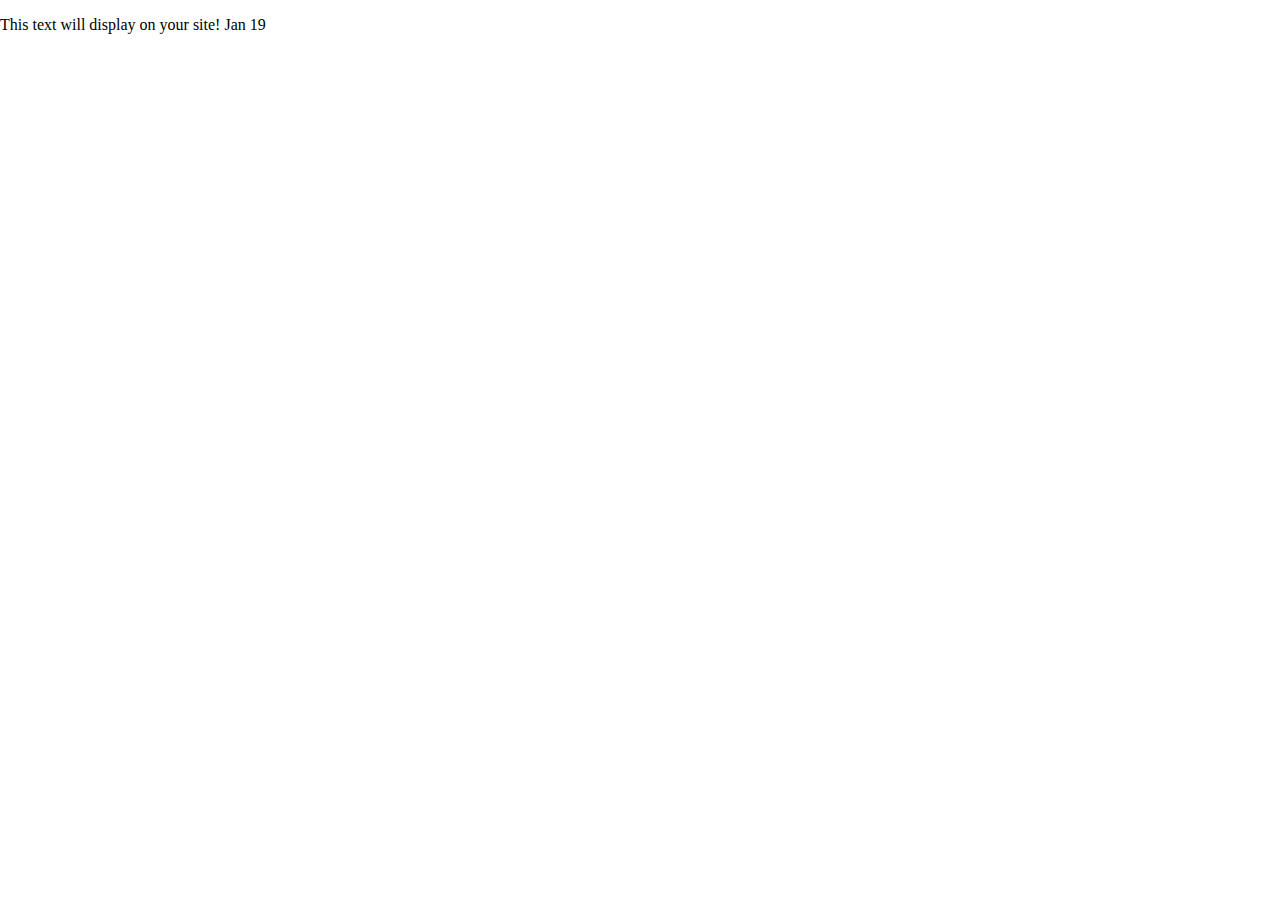
==== index.html @ 3e7a830b "copied starter file" ====
<!doctype html>
<html class="no-js" lang="en">

<head>
  <meta charset="utf-8">
  <title>Responsive Layouts</title>
  <meta name="description" content="This site will serve as the hub for many sub responsive layouts">
  <meta name="viewport" content="width=device-width, initial-scale=1">

  <meta property="og:title" content="">
  <meta property="og:type" content="">
  <meta property="og:url" content="">
  <meta property="og:image" content="">

  <link rel="manifest" href="site.webmanifest">
  <link rel="apple-touch-icon" href="icon.png">
  <!-- Place favicon.ico in the root directory -->

  <link rel="stylesheet" href="css/normalize.css">
  <link rel="stylesheet" href="css/main.css">

  <meta name="theme-color" content="#fafafa">
</head>

<body>
  <!-- Place your site's HTML here -->
  <p>This text will display on your site! Jan 19</p>
  <script src="js/main.js"></script>
</body>

</html>
---- css/main.css ----
/* Place CSS styles here */
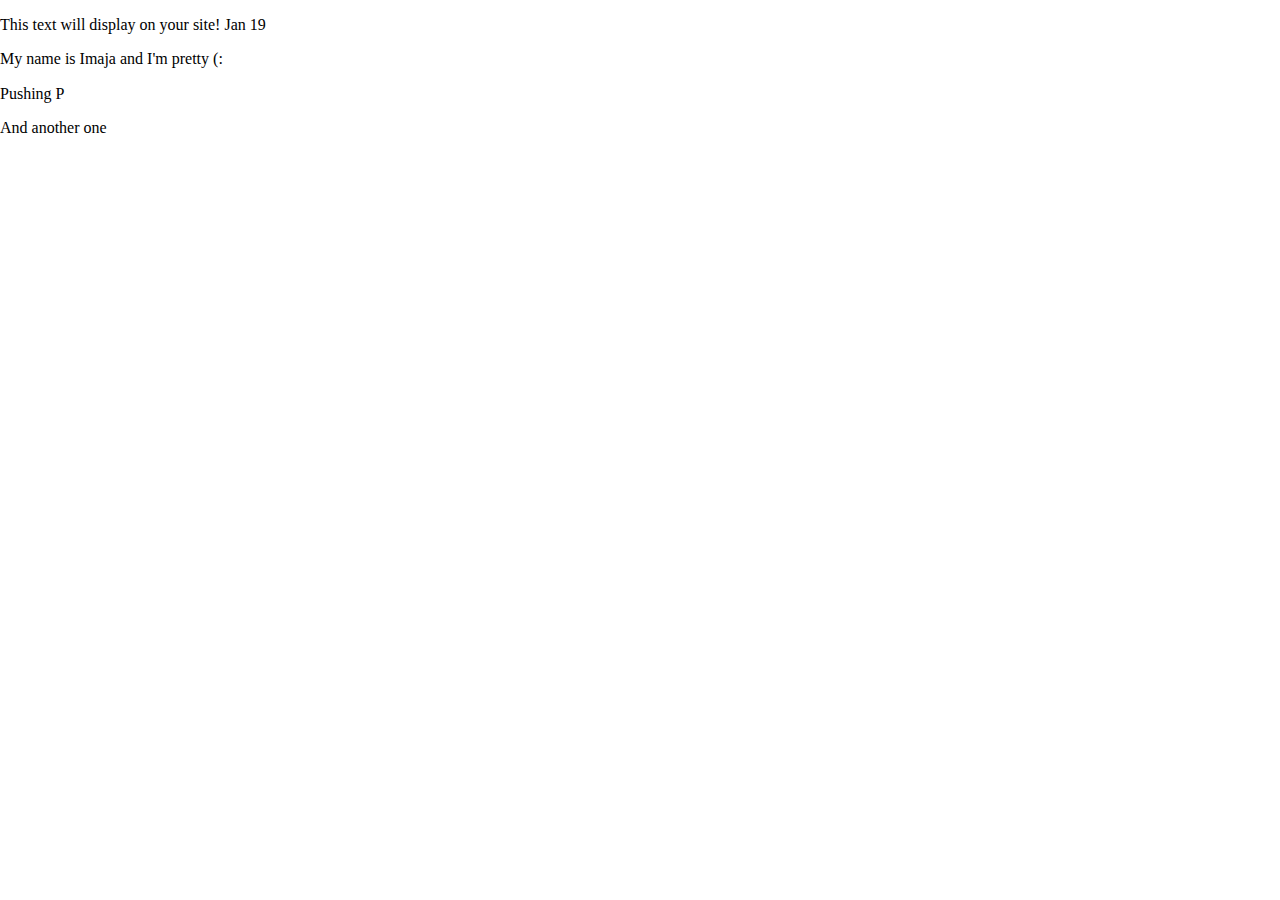
==== commit def3443d: "Update index.html" ====
--- a/index.html
+++ b/index.html
@@ -25,6 +25,9 @@
 <body>
   <!-- Place your site's HTML here -->
   <p>This text will display on your site! Jan 19</p>
+  <p>My name is Imaja and I'm pretty (:</p>
+  <p>Pushing P</p>
+  <p>And another one</p>
   <script src="js/main.js"></script>
 </body>
 
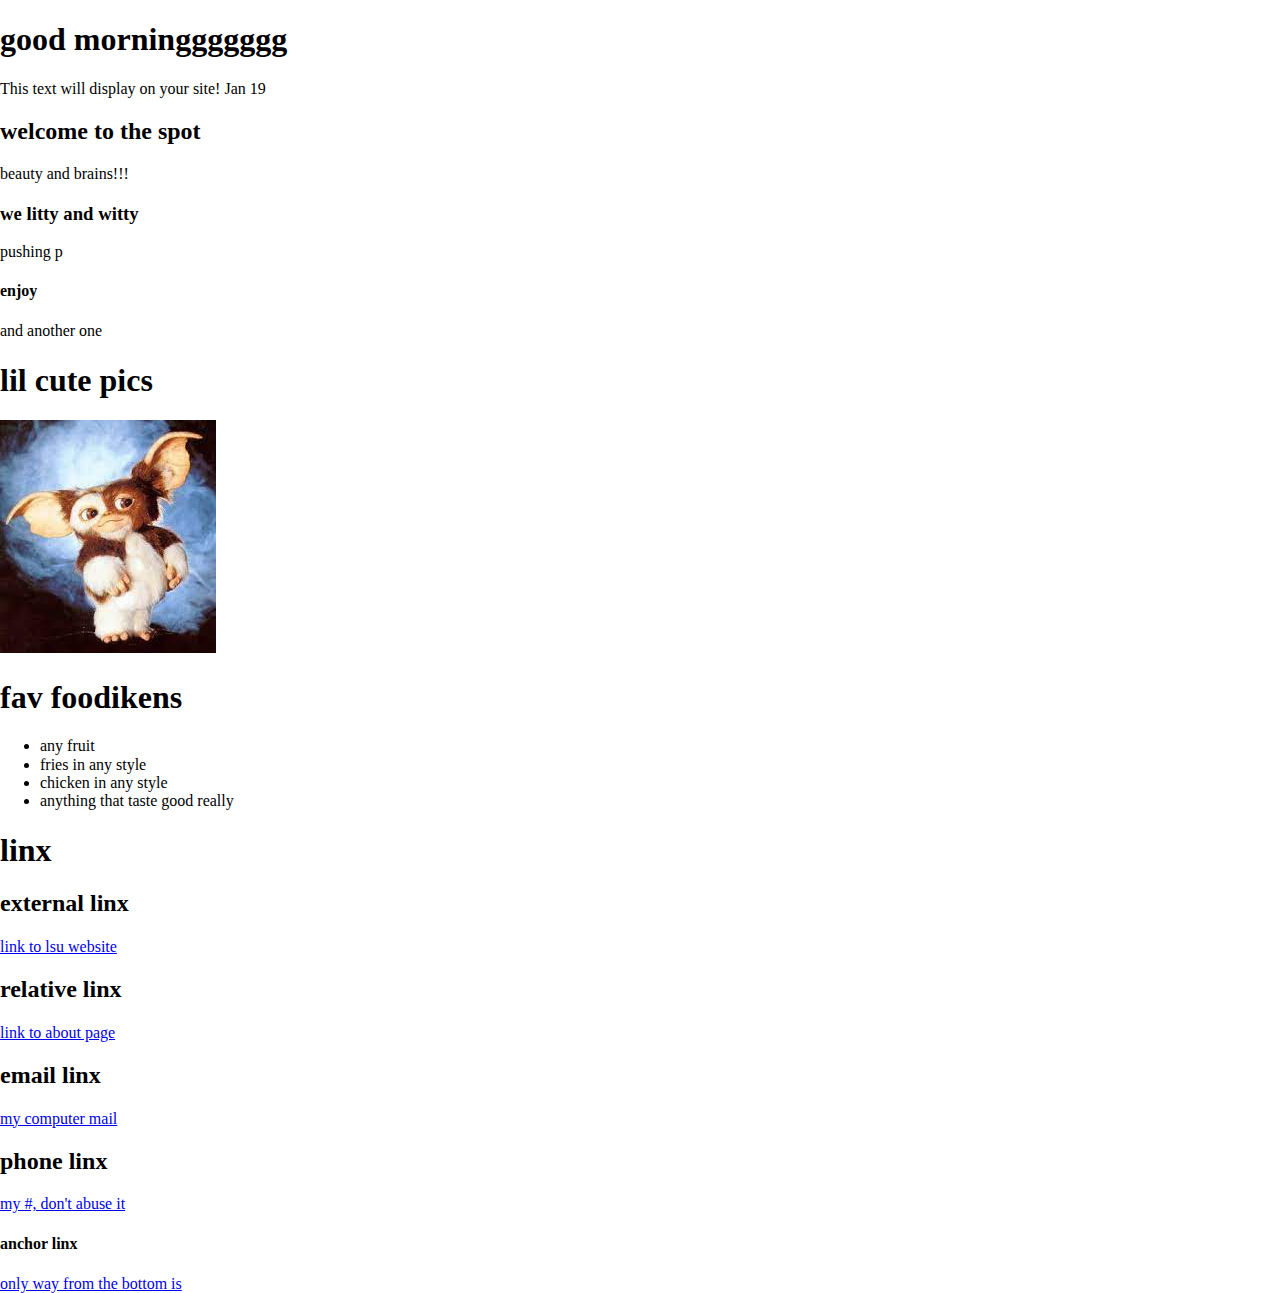
==== commit 3e8dd32f: "added a new page and some links" ====
--- a/index.html
+++ b/index.html
@@ -24,10 +24,36 @@
 
 <body>
   <!-- Place your site's HTML here -->
+  <h1 id="top-of-page">good morninggggggg</h1>
   <p>This text will display on your site! Jan 19</p>
-  <p>My name is Imaja and I'm pretty (:</p>
-  <p>Pushing P</p>
-  <p>And another one</p>
+  <h2>welcome to the spot</h2>
+  <p>beauty and brains!!!</p>
+  <h3>we litty and witty</h3>
+  <p>pushing p</p>
+  <h4>enjoy</h4>
+  <p>and another one</p>
+  <h1>lil cute pics</h1>
+  <img src="./img/giz2.jpg" alt="">
+  <img src="./img/me me me.jpg" alt="">
+  <img src="./img/chihuahua!.jpg" alt="">
+  <h1>fav foodikens</h1>
+  <ul>
+    <li>any fruit</li>
+    <li>fries in any style</li>
+    <li>chicken in any style</li>
+    <li>anything that taste good really</li>
+  </ul>
+  <h1>linx</h1>
+  <h2>external linx</h2>
+  <a href="https://mylsu.apps.lsu.edu/LSU/Welcome" target="_blank">link to lsu website</a>
+  <h2>relative linx</h2>
+  <a href="./about.html" target="_blank">link to about page</a>
+  <h2>email linx</h2>
+  <a href="mailto:imaja.williams@gmail.com">my computer mail</a>
+  <h2>phone linx</h2>
+  <a href="tel:2255555555">my #, don't abuse it</a>
+  <h4>anchor linx</h4>
+  <a href="#top-of-page">only way from the bottom is</a>
   <script src="js/main.js"></script>
 </body>
 
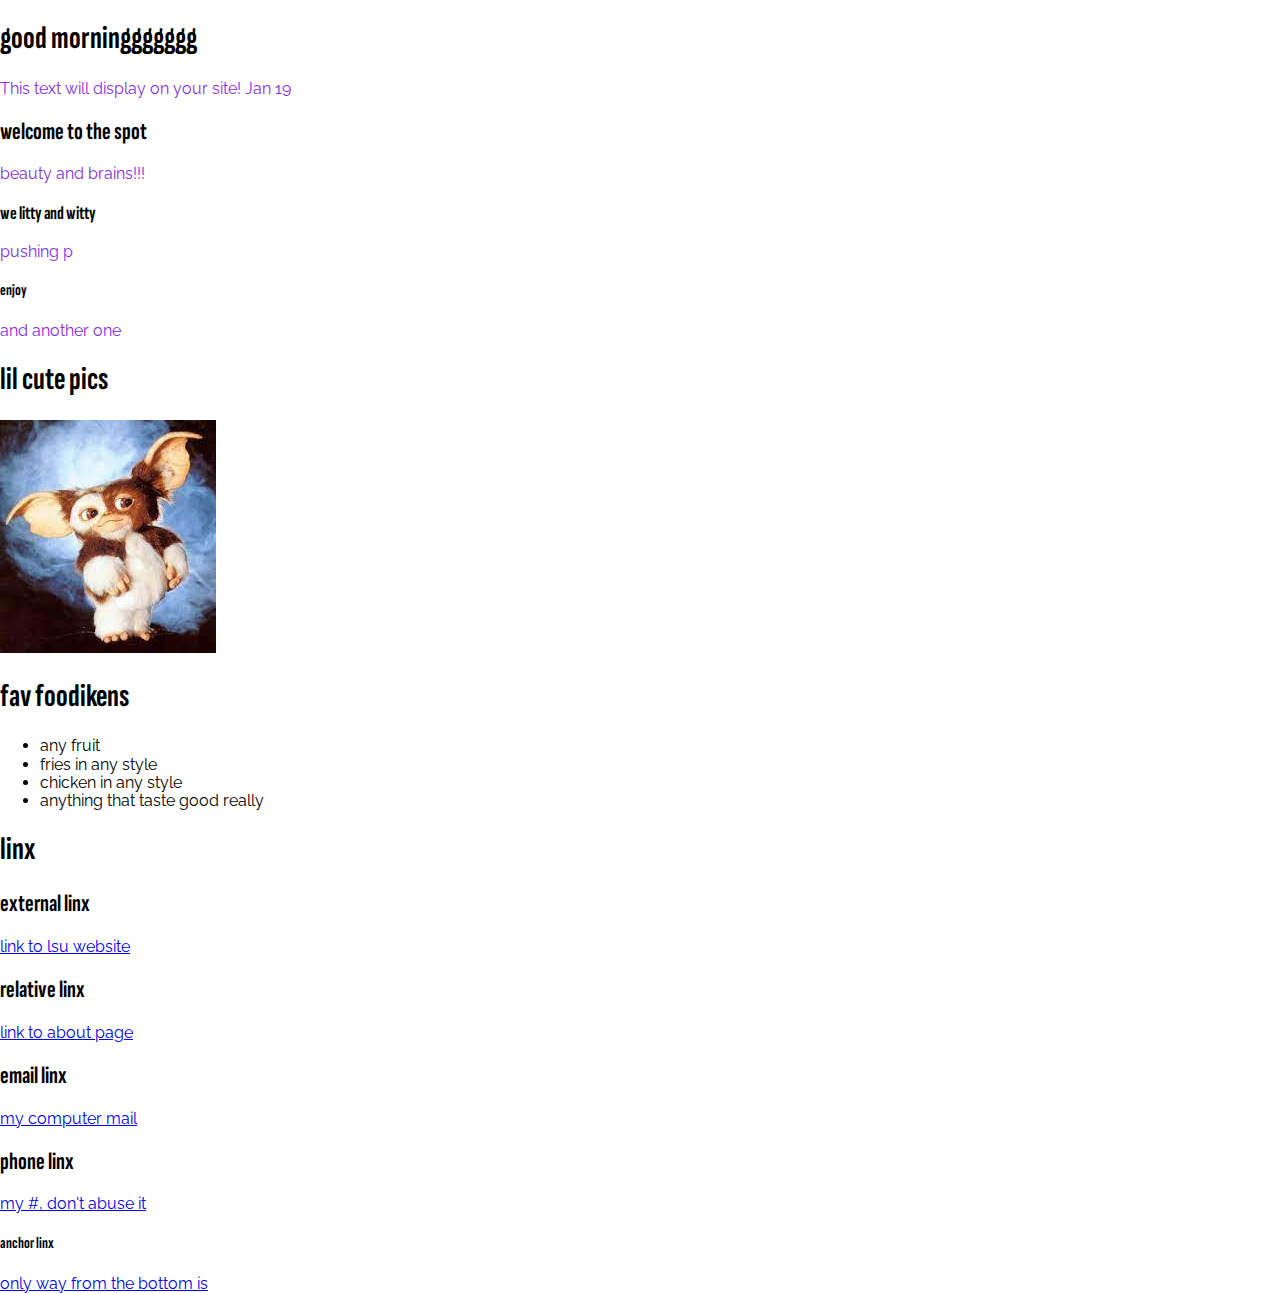
==== commit 9a63be8c: "added css" ====
--- a/index.html
+++ b/index.html
@@ -20,6 +20,9 @@
   <link rel="stylesheet" href="css/main.css">
 
   <meta name="theme-color" content="#fafafa">
+  <link rel="preconnect" href="https://fonts.googleapis.com">
+  <link rel="preconnect" href="https://fonts.gstatic.com" crossorigin>
+  <link href="https://fonts.googleapis.com/css2?family=Raleway:ital,wght@0,400;1,300&family=Sofia+Sans+Extra+Condensed:wght@500&display=swap" rel="stylesheet">
 </head>
 
 <body>
--- a/css/main.css
+++ b/css/main.css
@@ -1 +1,7 @@
 /* Place CSS styles here */
+body  {font-family: 'Raleway', sans-serif;}
+h1,
+h2,
+h3,
+h4 {font-family: 'Sofia Sans Extra Condensed', sans-serif;}
+p   {color:blueviolet}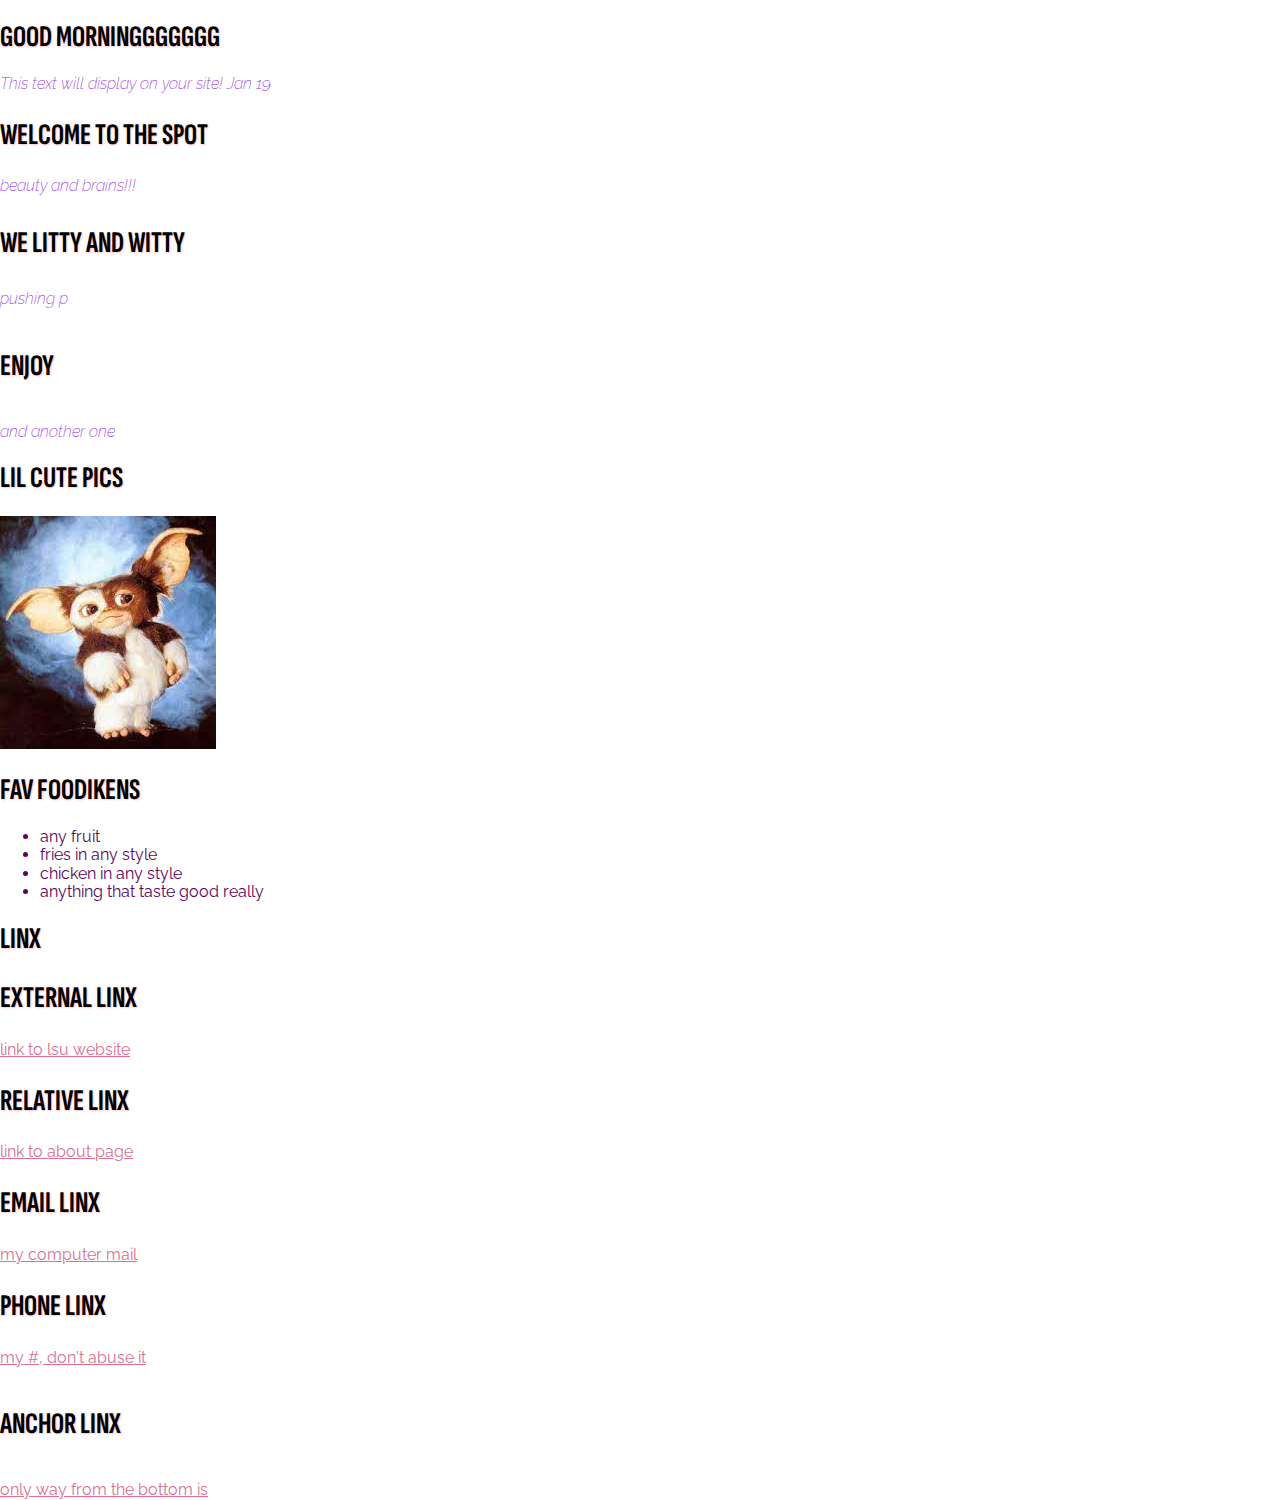
==== commit 9e34b537: "css font weight, styles, sizes, and colors" ====
--- a/index.html
+++ b/index.html
@@ -22,7 +22,7 @@
   <meta name="theme-color" content="#fafafa">
   <link rel="preconnect" href="https://fonts.googleapis.com">
   <link rel="preconnect" href="https://fonts.gstatic.com" crossorigin>
-  <link href="https://fonts.googleapis.com/css2?family=Raleway:ital,wght@0,400;1,300&family=Sofia+Sans+Extra+Condensed:wght@500&display=swap" rel="stylesheet">
+  <link href="https://fonts.googleapis.com/css2?family=Raleway:ital,wght@0,400;0,600;1,300&family=Sofia+Sans+Extra+Condensed:ital,wght@0,500;1,200&display=swap" rel="stylesheet">
 </head>
 
 <body>
--- a/css/main.css
+++ b/css/main.css
@@ -3,5 +3,13 @@
 h1,
 h2,
 h3,
-h4 {font-family: 'Sofia Sans Extra Condensed', sans-serif;}
-p   {color:blueviolet}+h4 {font-family: 'Sofia Sans Extra Condensed', sans-serif;
+    font-size: 30px;
+    font-weight: 700;
+    text-transform: uppercase;
+    text-shadow: 1px 1px 2px pink;}
+p   {color:blueviolet;
+    font-style: italic;
+    font-weight: 200;}
+:any-link {color: palevioletred;}
+li  {color: rgb(92, 3, 92);}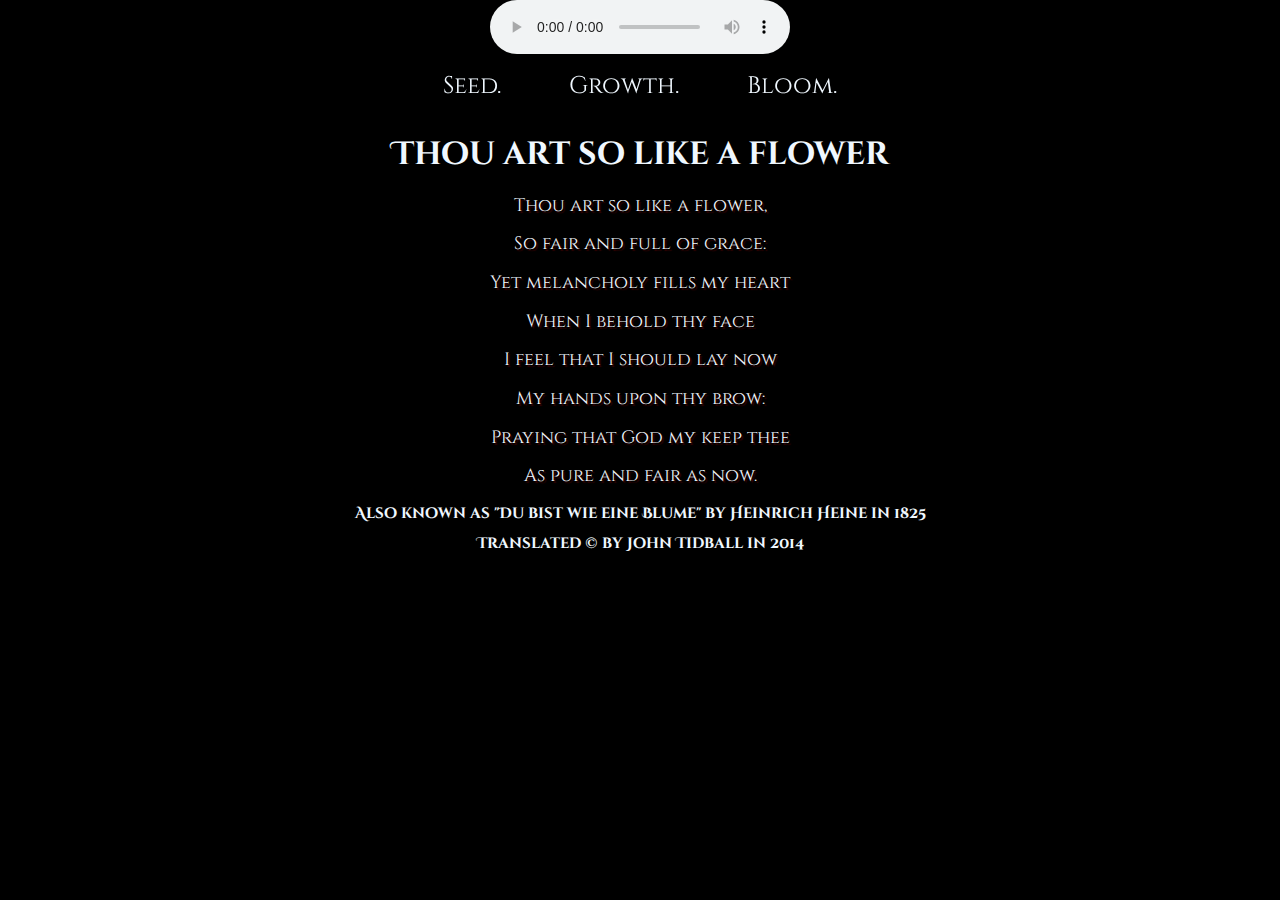
==== commit 8d8cc8ab: "css" ====
--- a/index.html
+++ b/index.html
@@ -3,7 +3,7 @@
 
 <head>
   <meta charset="utf-8">
-  <title>Responsive Layouts</title>
+  <title>Play Play Page</title>
   <meta name="description" content="This site will serve as the hub for many sub responsive layouts">
   <meta name="viewport" content="width=device-width, initial-scale=1">
 
@@ -23,41 +23,39 @@
   <link rel="preconnect" href="https://fonts.googleapis.com">
   <link rel="preconnect" href="https://fonts.gstatic.com" crossorigin>
   <link href="https://fonts.googleapis.com/css2?family=Raleway:ital,wght@0,400;0,600;1,300&family=Sofia+Sans+Extra+Condensed:ital,wght@0,500;1,200&display=swap" rel="stylesheet">
+  <link rel="preconnect" href="https://fonts.googleapis.com">
+  <link rel="preconnect" href="https://fonts.gstatic.com" crossorigin>
+  <link href="https://fonts.googleapis.com/css2?family=Cinzel+Decorative:wght@700&family=Fauna+One&display=swap" rel="stylesheet">
+  <link rel="preconnect" href="https://fonts.googleapis.com">
+  <link rel="preconnect" href="https://fonts.gstatic.com" crossorigin>
+  <link href="https://fonts.googleapis.com/css2?family=Cinzel&family=Cinzel+Decorative:wght@400;700&family=Fauna+One&display=swap" rel="stylesheet">
 </head>
 
 <body>
   <!-- Place your site's HTML here -->
-  <h1 id="top-of-page">good morninggggggg</h1>
-  <p>This text will display on your site! Jan 19</p>
-  <h2>welcome to the spot</h2>
-  <p>beauty and brains!!!</p>
-  <h3>we litty and witty</h3>
-  <p>pushing p</p>
-  <h4>enjoy</h4>
-  <p>and another one</p>
-  <h1>lil cute pics</h1>
-  <img src="./img/giz2.jpg" alt="">
-  <img src="./img/me me me.jpg" alt="">
-  <img src="./img/chihuahua!.jpg" alt="">
-  <h1>fav foodikens</h1>
-  <ul>
-    <li>any fruit</li>
-    <li>fries in any style</li>
-    <li>chicken in any style</li>
-    <li>anything that taste good really</li>
-  </ul>
-  <h1>linx</h1>
-  <h2>external linx</h2>
-  <a href="https://mylsu.apps.lsu.edu/LSU/Welcome" target="_blank">link to lsu website</a>
-  <h2>relative linx</h2>
-  <a href="./about.html" target="_blank">link to about page</a>
-  <h2>email linx</h2>
-  <a href="mailto:imaja.williams@gmail.com">my computer mail</a>
-  <h2>phone linx</h2>
-  <a href="tel:2255555555">my #, don't abuse it</a>
-  <h4>anchor linx</h4>
-  <a href="#top-of-page">only way from the bottom is</a>
-  <script src="js/main.js"></script>
+ <video class="roses" autoplay muted loop src="./img/roses-31649.mp4"></video>
+ <audio class="good-days" source src="./img/SZA_-_Good_Days_(Instrumental).mp3" controls></audio>
+  <header>
+    <div class="hvr-sink"><button class="seed">Seed.</button></div>
+    <div class="hvr-grow"><button class="growth">Growth.</button></div>
+    <div class="hvr-bob"><button class="bloom">Bloom.</button></div>
+  </header>
+  <div class="poem">
+  <h1 class="animate__animated animate__jackInTheBox">Thou art so like a flower</h1>
+   <p class="animate__animated animate__pulse">Thou art so like a flower,</p>
+   <p class="animate__animated animate__pulse">So fair and full of grace:</p>
+   <p class="animate__animated animate__pulse">Yet melancholy fills my heart</p>
+   <p class="animate__animated animate__pulse">When I behold thy face</p>
+   <p class="animate__animated animate__pulse">I feel that I should lay now</p>
+   <p class="animate__animated animate__pulse">My hands upon thy brow:</p>
+   <p class="animate__animated animate__pulse">Praying that God my keep thee</p>
+   <p class="animate__animated animate__pulse">As pure and fair as now.</p>
+  </div>
+   <footer>
+   <h2 class="animate__animated animate__backInUp">Also known as "Du bist wie eine Blume" by Heinrich Heine in 1825</h3>
+   <h2 class="animate__animated animate__backInUp"> Translated &copy; by John Tidball in 2014</h3>
+   </footer>
+ <script src="js/main.js"></script>
 </body>
 
 </html>
--- a/css/main.css
+++ b/css/main.css
@@ -1,15 +1,307 @@
 /* Place CSS styles here */
-body  {font-family: 'Raleway', sans-serif;}
-h1,
-h2,
-h3,
-h4 {font-family: 'Sofia Sans Extra Condensed', sans-serif;
-    font-size: 30px;
-    font-weight: 700;
-    text-transform: uppercase;
-    text-shadow: 1px 1px 2px pink;}
-p   {color:blueviolet;
-    font-style: italic;
-    font-weight: 200;}
-:any-link {color: palevioletred;}
-li  {color: rgb(92, 3, 92);}+.animate__animated {
+    -webkit-animation-duration: 2s;
+    animation-duration: 2s;
+    -webkit-animation-fill-mode: both;
+    animation-fill-mode: both;
+  }
+  @-webkit-keyframes jackInTheBox {
+    from {
+      opacity: 0;
+      -webkit-transform: scale(0.1) rotate(30deg);
+      transform: scale(0.1) rotate(30deg);
+      -webkit-transform-origin: center bottom;
+      transform-origin: center bottom;
+    }
+  
+    50% {
+      -webkit-transform: rotate(-10deg);
+      transform: rotate(-10deg);
+    }
+  
+    70% {
+      -webkit-transform: rotate(3deg);
+      transform: rotate(3deg);
+    }
+  
+    to {
+      opacity: 1;
+      -webkit-transform: scale(1);
+      transform: scale(1);
+    }
+  }
+  @keyframes jackInTheBox {
+    from {
+      opacity: 0;
+      -webkit-transform: scale(0.1) rotate(30deg);
+      transform: scale(0.1) rotate(30deg);
+      -webkit-transform-origin: center bottom;
+      transform-origin: center bottom;
+    }
+  
+    50% {
+      -webkit-transform: rotate(-10deg);
+      transform: rotate(-10deg);
+    }
+  
+    70% {
+      -webkit-transform: rotate(3deg);
+      transform: rotate(3deg);
+    }
+  
+    to {
+      opacity: 1;
+      -webkit-transform: scale(1);
+      transform: scale(1);
+    }
+  }
+  .animate__jackInTheBox {
+    -webkit-animation-name: jackInTheBox;
+    animation-name: jackInTheBox;
+    font-family: 'Cinzel Decorative', cursive;
+    text-shadow: black 3px 3px 2px;
+  }
+
+  @-webkit-keyframes pulse {
+    from {
+      -webkit-transform: scale3d(1, 1, 1);
+      transform: scale3d(1, 1, 1);
+    }
+  
+    50% {
+      -webkit-transform: scale3d(1.05, 1.05, 1.05);
+      transform: scale3d(1.05, 1.05, 1.05);
+    }
+  
+    to {
+      -webkit-transform: scale3d(1, 1, 1);
+      transform: scale3d(1, 1, 1);
+    }
+  }
+  @keyframes pulse {
+    from {
+      -webkit-transform: scale3d(1, 1, 1);
+      transform: scale3d(1, 1, 1);
+    }
+  
+    50% {
+      -webkit-transform: scale3d(1.05, 1.05, 1.05);
+      transform: scale3d(1.05, 1.05, 1.05);
+    }
+  
+    to {
+      -webkit-transform: scale3d(1, 1, 1);
+      transform: scale3d(1, 1, 1);
+    }
+  }
+  .animate__pulse {
+    -webkit-animation-name: pulse;
+    animation-name: pulse;
+    -webkit-animation-timing-function: ease-in-out;
+    animation-timing-function: ease-in-out;
+    font-family: 'Cinzel', serif;
+    text-shadow: rgb(54, 0, 0) 2px 2px 1px;
+    font-size: 18px;
+  }
+  @-webkit-keyframes backInUp {
+    0% {
+      -webkit-transform: translateY(1200px) scale(0.7);
+      transform: translateY(1200px) scale(0.7);
+      opacity: 0.7;
+    }
+  
+    80% {
+      -webkit-transform: translateY(0px) scale(0.7);
+      transform: translateY(0px) scale(0.7);
+      opacity: 0.7;
+    }
+  
+    100% {
+      -webkit-transform: scale(1);
+      transform: scale(1);
+      opacity: 1;
+    }
+  }
+  @keyframes backInUp {
+    0% {
+      -webkit-transform: translateY(1200px) scale(0.7);
+      transform: translateY(1200px) scale(0.7);
+      opacity: 0.7;
+    }
+  
+    80% {
+      -webkit-transform: translateY(0px) scale(0.7);
+      transform: translateY(0px) scale(0.7);
+      opacity: 0.7;
+    }
+  
+    100% {
+      -webkit-transform: scale(1);
+      transform: scale(1);
+      opacity: 1;
+    }
+  }
+  .animate__backInUp {
+    -webkit-animation-name: backInUp;
+    animation-name: backInUp;
+    font-family: 'Cinzel Decorative', cursive;
+    font-size: 15px;
+    font-family: 'Cinzel Decorative', cursive;
+  }
+  .hvr-sink {
+    display: inline-block;
+    vertical-align: middle;
+    -webkit-transform: perspective(1px) translateZ(0);
+    transform: perspective(1px) translateZ(0);
+    box-shadow: 0 0 1px rgba(0, 0, 0, 0);
+    -webkit-transition-duration: 0.3s;
+    transition-duration: 0.3s;
+    -webkit-transition-property: transform;
+    transition-property: transform;
+    -webkit-transition-timing-function: ease-out;
+    transition-timing-function: ease-out;
+    font-size: 24px;
+    font-family: 'Cinzel', serif;
+  }
+  .hvr-sink:hover, .hvr-sink:focus, .hvr-sink:active {
+    -webkit-transform: translateY(8px);
+    transform: translateY(8px);
+  }
+  .hvr-grow {
+    display: inline-block;
+    vertical-align: middle;
+    -webkit-transform: perspective(1px) translateZ(0);
+    transform: perspective(1px) translateZ(0);
+    box-shadow: 0 0 1px rgba(0, 0, 0, 0);
+    -webkit-transition-duration: 0.3s;
+    transition-duration: 0.3s;
+    -webkit-transition-property: transform;
+    transition-property: transform;
+    font-size: 24px;
+    font-family: 'Cinzel', serif;
+  }
+  .hvr-grow:hover, .hvr-grow:focus, .hvr-grow:active {
+    -webkit-transform: scale(1.1);
+    transform: scale(1.1);
+  }
+  @-webkit-keyframes hvr-bob {
+    0% {
+      -webkit-transform: translateY(-8px);
+      transform: translateY(-8px);
+    }
+    50% {
+      -webkit-transform: translateY(-4px);
+      transform: translateY(-4px);
+    }
+    100% {
+      -webkit-transform: translateY(-8px);
+      transform: translateY(-8px);
+    }
+  }
+  @keyframes hvr-bob {
+    0% {
+      -webkit-transform: translateY(-8px);
+      transform: translateY(-8px);
+    }
+    50% {
+      -webkit-transform: translateY(-4px);
+      transform: translateY(-4px);
+    }
+    100% {
+      -webkit-transform: translateY(-8px);
+      transform: translateY(-8px);
+    }
+  }
+  @-webkit-keyframes hvr-bob-float {
+    100% {
+      -webkit-transform: translateY(-8px);
+      transform: translateY(-8px);
+    }
+  }
+  @keyframes hvr-bob-float {
+    100% {
+      -webkit-transform: translateY(-8px);
+      transform: translateY(-8px);
+    }
+  }
+  .hvr-bob {
+    display: inline-block;
+    vertical-align: middle;
+    -webkit-transform: perspective(1px) translateZ(0);
+    transform: perspective(1px) translateZ(0);
+    box-shadow: 0 0 1px rgba(0, 0, 0, 0);
+    font-size: 24px;
+    font-family: 'Cinzel', serif;
+  }
+  .hvr-bob:hover, .hvr-bob:focus, .hvr-bob:active {
+    -webkit-animation-name: hvr-bob-float, hvr-bob;
+    animation-name: hvr-bob-float, hvr-bob;
+    -webkit-animation-duration: .3s, 1.5s;
+    animation-duration: .3s, 1.5s;
+    -webkit-animation-delay: 0s, .3s;
+    animation-delay: 0s, .3s;
+    -webkit-animation-timing-function: ease-out, ease-in-out;
+    animation-timing-function: ease-out, ease-in-out;
+    -webkit-animation-iteration-count: 1, infinite;
+    animation-iteration-count: 1, infinite;
+    -webkit-animation-fill-mode: forwards;
+    animation-fill-mode: forwards;
+    -webkit-animation-direction: normal, alternate;
+    animation-direction: normal, alternate;
+  }
+header {
+
+}
+body {
+    background-color: black;
+    text-align: center;
+    color: aliceblue;
+    overflow: hidden;
+}
+footer {
+    font-family: 'Cinzel Decorative', cursive;
+}
+.roses {
+    position: fixed;
+    right: 0;
+    bottom: 0;
+    min-width: 100%;
+    min-height: 100%;
+}
+.good-days {
+    background-color: transparent;
+}
+.seed {
+    background-color: transparent;
+    border: none;
+    color: aliceblue;
+    padding: 15px 32px;
+    text-align: center;
+    display: inline-block;
+    font-size: 24px
+    font-family: 'Fauna One', serif;
+}
+.growth {
+    background-color: transparent;
+    border: none;
+    color: aliceblue;
+    padding: 15px 32px;
+    text-align: center;
+    display: inline-block;
+    font-size: 24px
+    font-family: 'Fauna One', serif;
+}
+.bloom {
+    background-color: transparent;
+    border: none;
+    color: aliceblue;
+    padding: 15px 32px;
+    text-align: center;
+    display: inline-block;
+    font-size: 24px
+    font-family: 'Fauna One', serif;
+}
+.poem {
+    
+}
+
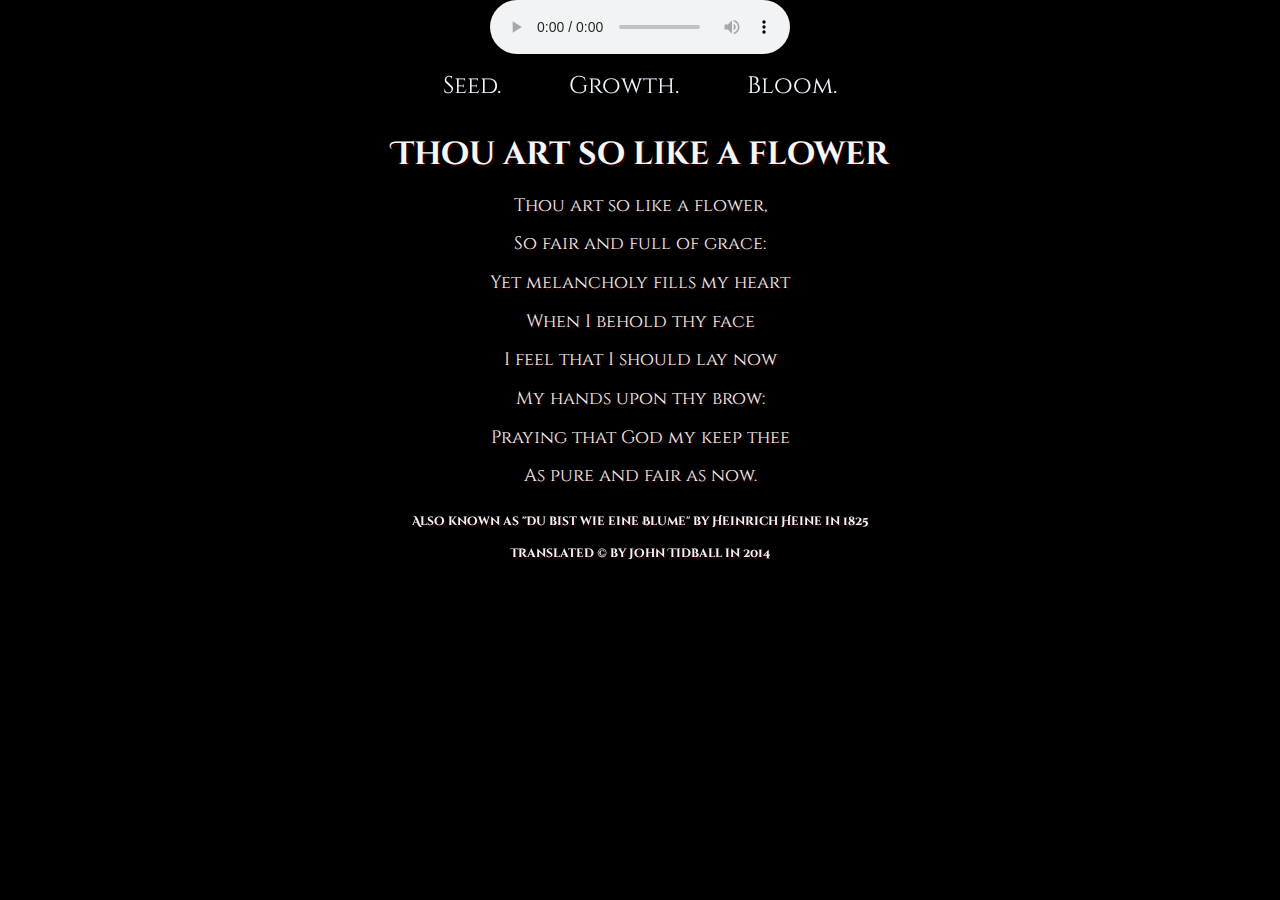
==== commit d11ec0a9: "more css" ====
--- a/index.html
+++ b/index.html
@@ -3,7 +3,7 @@
 
 <head>
   <meta charset="utf-8">
-  <title>Play Play Page</title>
+  <title>Project 2</title>
   <meta name="description" content="This site will serve as the hub for many sub responsive layouts">
   <meta name="viewport" content="width=device-width, initial-scale=1">
 
@@ -51,10 +51,10 @@
    <p class="animate__animated animate__pulse">Praying that God my keep thee</p>
    <p class="animate__animated animate__pulse">As pure and fair as now.</p>
   </div>
-   <footer>
-   <h2 class="animate__animated animate__backInUp">Also known as "Du bist wie eine Blume" by Heinrich Heine in 1825</h3>
-   <h2 class="animate__animated animate__backInUp"> Translated &copy; by John Tidball in 2014</h3>
-   </footer>
+  <footer class="animate__animated animate__backInUp">
+   <h2 class="hvr-overline-from-center">Also known as <span>"Du bist wie eine Blume"</span> by Heinrich Heine in 1825</h2><br>
+   <h2 class="hvr-overline-from-center"> Translated &copy; by John Tidball in 2014</h2>
+  </footer>
  <script src="js/main.js"></script>
 </body>
 
--- a/css/main.css
+++ b/css/main.css
@@ -59,9 +59,12 @@
     -webkit-animation-name: jackInTheBox;
     animation-name: jackInTheBox;
     font-family: 'Cinzel Decorative', cursive;
-    text-shadow: black 3px 3px 2px;
-  }
-
+    text-shadow: rgb(54, 0, 0) 2px 2px 1px;
+    transition: background-color 0.5s ease-out 100ms;
+  }
+  .animate__jackInTheBox:hover {
+    background-color: darkred;
+  }
   @-webkit-keyframes pulse {
     from {
       -webkit-transform: scale3d(1, 1, 1);
@@ -103,6 +106,10 @@
     text-shadow: rgb(54, 0, 0) 2px 2px 1px;
     font-size: 18px;
   }
+ .animate__pulse:hover {
+    text-decoration: underline;
+    text-decoration-color: darkred;
+ }
   @-webkit-keyframes backInUp {
     0% {
       -webkit-transform: translateY(1200px) scale(0.7);
@@ -145,8 +152,37 @@
     -webkit-animation-name: backInUp;
     animation-name: backInUp;
     font-family: 'Cinzel Decorative', cursive;
-    font-size: 15px;
+  }
+  .hvr-overline-from-center {
+    display: inline-block;
+    vertical-align: middle;
+    -webkit-transform: perspective(1px) translateZ(0);
+    transform: perspective(1px) translateZ(0);
+    box-shadow: 0 0 1px rgba(0, 0, 0, 0);
+    position: relative;
+    overflow: hidden;
+    font-size: 12px;
     font-family: 'Cinzel Decorative', cursive;
+  }
+  .hvr-overline-from-center:before {
+    content: "";
+    position: absolute;
+    z-index: -1;
+    left: 51%;
+    right: 51%;
+    top: 0;
+    background: darkred;
+    height: 4px;
+    -webkit-transition-property: left, right;
+    transition-property: left, right;
+    -webkit-transition-duration: 0.3s;
+    transition-duration: 0.3s;
+    -webkit-transition-timing-function: ease-out;
+    transition-timing-function: ease-out;
+  }
+  .hvr-overline-from-center:hover:before, .hvr-overline-from-center:focus:before, .hvr-overline-from-center:active:before {
+    left: 0;
+    right: 0;
   }
   .hvr-sink {
     display: inline-block;
@@ -260,6 +296,8 @@
 }
 footer {
     font-family: 'Cinzel Decorative', cursive;
+    text-shadow: rgb(54, 0, 0) 2px 2px 1px;
+    line-height: 75%;
 }
 .roses {
     position: fixed;
@@ -269,7 +307,6 @@
     min-height: 100%;
 }
 .good-days {
-    background-color: transparent;
 }
 .seed {
     background-color: transparent;
@@ -281,6 +318,10 @@
     font-size: 24px
     font-family: 'Fauna One', serif;
 }
+.seed:hover {
+    color: darkred;
+    text-shadow: black 3px 3px 2px;
+}
 .growth {
     background-color: transparent;
     border: none;
@@ -291,6 +332,10 @@
     font-size: 24px
     font-family: 'Fauna One', serif;
 }
+.growth:hover {
+    color: darkred;
+    text-shadow: black 3px 3px 2px;
+}
 .bloom {
     background-color: transparent;
     border: none;
@@ -301,7 +346,13 @@
     font-size: 24px
     font-family: 'Fauna One', serif;
 }
-.poem {
-    
+.bloom:hover {
+    color: darkred;
+    text-shadow: black 3px 3px 2px;
+}
+span:hover {
+    text-decoration: underline;
+    text-decoration-color: aliceblue;
+    text-shadow: black 3px 3px 2px
 }
 
